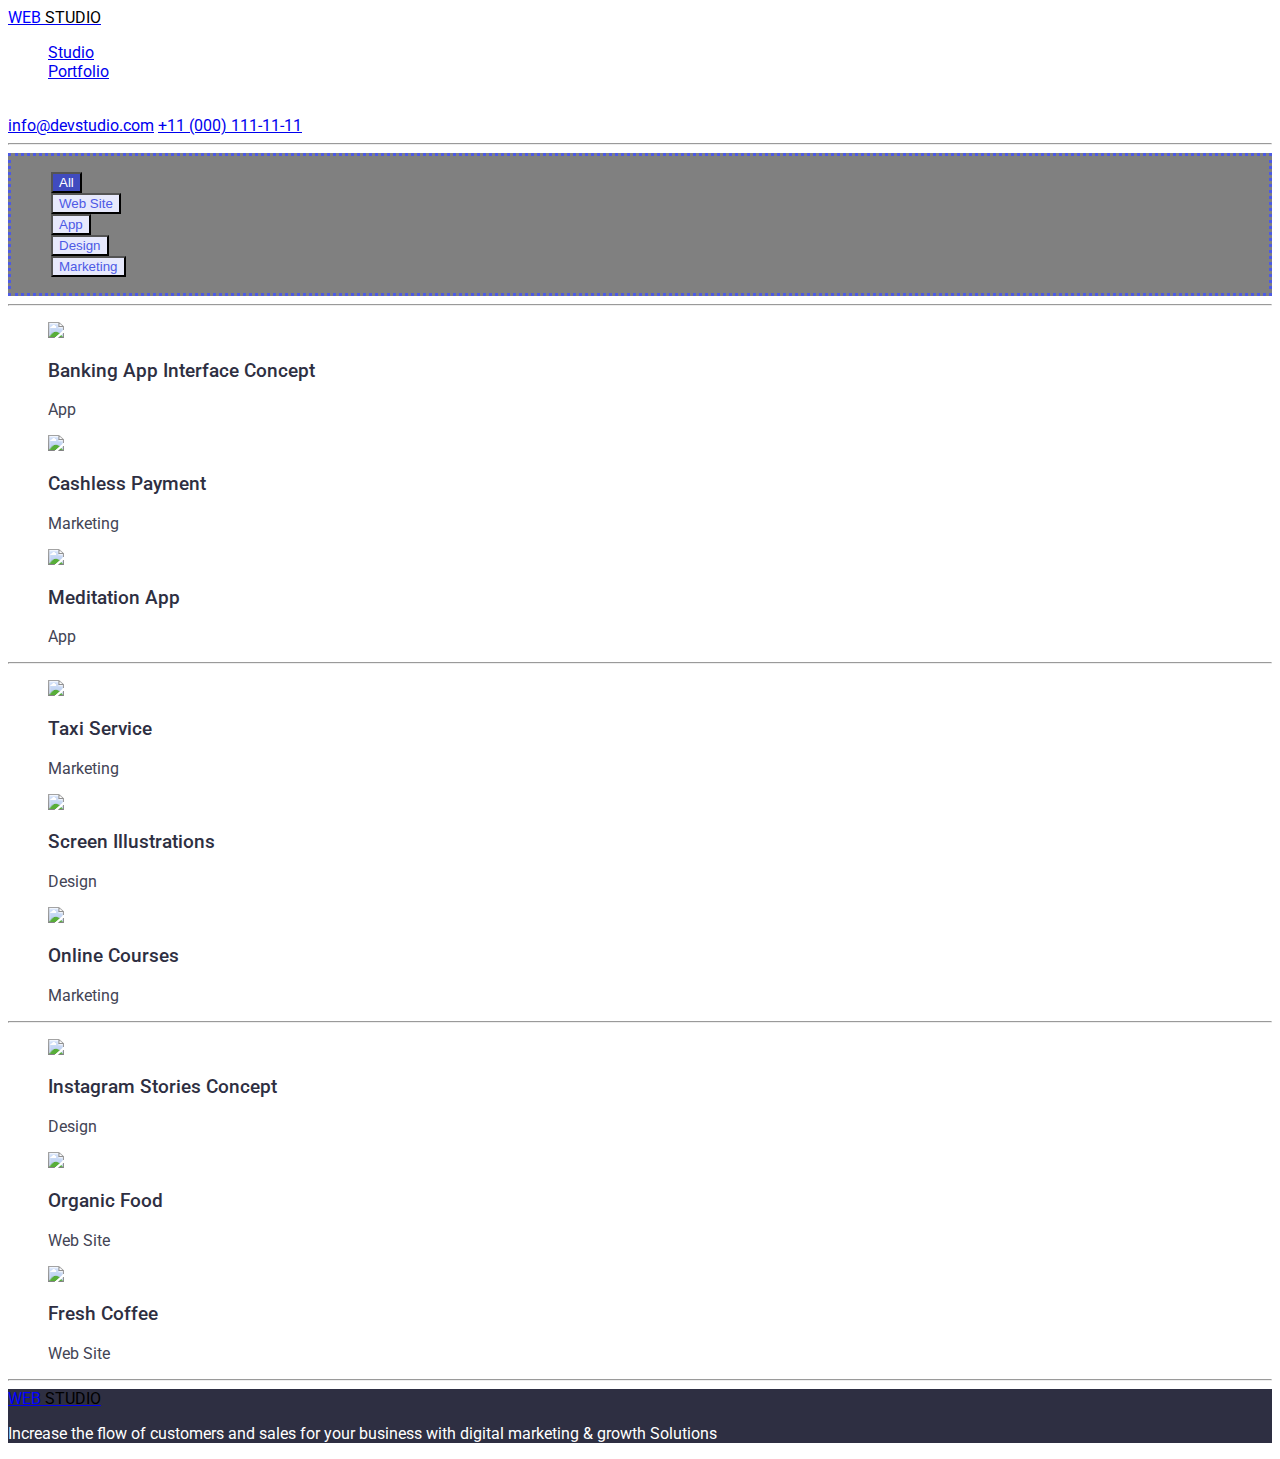
==== portfolio.html @ bbf9c54d "finally-done" ====
<!DOCTYPE html>
<html lang="en">
  <head>
    <meta charset="UTF-8" />
    <meta name="viewport" content="width=device-width, initial-scale=1.0" />
    <title>Document</title>
    <link rel="preconnect" href="https://fonts.googleapis.com" />
    <link rel="preconnect" href="https://fonts.gstatic.com" crossorigin />
    <link
      href="https://fonts.googleapis.com/css2?family=Roboto:wght@400;700&display=swap"
      rel="stylesheet"
    />
    <link rel="stylesheet" href="css/styles.css" />
  </head>
  <body>
    <!-- Sectiunea header -->
    <header>
      <a href="index.html" class="half-text">
        <span class="blue-half">WEB</span>
        <span class="black-half">STUDIO</span>
      </a>
      <!-- Sectiunea de navigatie -->
      <nav class="main-nav">
        <ul>
          <li><a href="/index.html">Studio</a></li>
          <li><a href="/portfolio.html">Portfolio</a></li>
          <li>Contacts</li>
        </ul>
      </nav>
      <section class="main-contacts">
        <a href="mailto:info@devstudio.com" target="_blank"
          >info@devstudio.com</a
        >

        <a href="tel:+110001111111" target="_blank">+11 (000) 111-11-11</a>
      </section>
    </header>
    <hr />
    <!-- Sectiunea hero  -->
    <main>
      <!-- Sectiunea de butoane -->
      <nav class="button-section">
        <ul>
          <li><button type="button" class="Active">All</button></li>
          <li><button type="button">Web Site</button></li>
          <li><button type="button">App</button></li>
          <li><button type="button">Design</button></li>
          <li><button type="button">Marketing</button></li>
        </ul>
      </nav>
      <hr />
      <!-- Prima sectiune de imagini -->
      <section class="images-first-row">
        <ul class="images">
          <li>
            <img src="images/poza1.jpg" alt="Bank-App" width="360" />
            <div class="images-information">
              <h3>Banking App Interface Concept</h3>
              <p>App</p>
            </div>
          </li>
          <li>
            <img src="images/poza2.jpg" alt="cashless-payment" width="360" />
            <div class="images-information">
              <h3>Cashless Payment</h3>
              <p>Marketing</p>
            </div>
          </li>
          <li>
            <img src="images/poza3.jpg" alt="Meditation-App" width="360" />
            <div class="images-information">
              <h3>Meditation App</h3>
              <p>App</p>
            </div>
          </li>
        </ul>
      </section>
      <hr />
      <!-- A doua sectiune de imagini -->
      <section class="images-second-row">
        <ul class="images">
          <li>
            <img src="images/poza4.jpg" alt="Taxi-Services" width="360" />
            <div class="images-information">
              <h3>Taxi Service</h3>
              <p>Marketing</p>
            </div>
          </li>
          <li>
            <img
              src="images/poza5.jpg"
              alt="Screen-Illustrations"
              width="360"
            />
            <div class="images-information">
              <h3>Screen Illustrations</h3>
              <p>Design</p>
            </div>
          </li>
          <li>
            <img src="images/poza6.jpg" alt="Online-Courses" width="360" />
            <div class="images-information">
              <h3>Online Courses</h3>
              <p>Marketing</p>
            </div>
          </li>
        </ul>
      </section>
      <hr />
      <!-- A treia sectiune de imagini -->
      <section class="images-third-row">
        <ul class="images">
          <li>
            <img
              src="images/poza7.jpg"
              alt="Instagram-Stories-Concept"
              width="360"
            />
            <div class="images-information">
              <h3>Instagram Stories Concept</h3>
              <p>Design</p>
            </div>
          </li>
          <li>
            <img src="images/poza8.jpg" alt="Organic-Food" width="360" />
            <div class="images-information">
              <h3>Organic Food</h3>
              <p>Web Site</p>
            </div>
          </li>
          <li>
            <img src="images/poza9.jpg" alt="Fresh-Coffee" width="360" />
            <div class="images-information">
              <h3>Fresh Coffee</h3>
              <p>Web Site</p>
            </div>
          </li>
        </ul>
      </section>
    </main>
    <hr />
    <!-- Sectiunea footer -->
    <footer>
      <a href="index.html" class="half-text">
        <span class="blue-half">WEB</span>
        <span class="black-half">STUDIO</span>
      </a>

      <p>
        Increase the flow of customers and sales for your business with digital
        marketing & growth Solutions
      </p>
    </footer>
  </body>
</html>
---- css/styles.css ----
body {
  font-family: "Roboto", sans-serif;
  color: rgba(255, 255, 255, 1);
}
.button-section [type="button"] {
  color: #4d5ae5;
  background-color: rgba(231, 233, 252, 1);
  cursor: pointer;
}
.button-section .Active {
  color: rgb(255, 255, 255);
  background-color: rgba(64, 75, 191, 1);
}
nav.button-section li {
  list-style-type: none;
}
nav.button-section {
  background-color: grey;
  border-style: dotted;
  border-color: rgba(77, 90, 229, 1);
  padding: 12px, 24px, 12px, 24px;
}
section.HERO {
  background-color: rgba(46, 47, 66, 1);
}
section.HERO button.ORDER-SERVICE {
  color: white;
  background-color: rgba(77, 90, 229, 1);
  cursor: pointer;
}
section.HERO h1 {
  color: white;
}
header nav.main-nav li {
  list-style-type: none;
}
.removing-dots-services-section ul.services {
  list-style-type: none;
  background-color: rgb(255, 255, 255);
}
.removing-dots-ourteam-section ul.team {
  list-style: none;
  background-color: rgba(244, 244, 253, 1);
}
footer {
  background-color: rgba(46, 47, 66, 1);
}
footer p {
  color: white;
}
section.images-first-row ul.images {
  list-style-type: none;
}
section.images-second-row ul.images {
  list-style-type: none;
}
section.images-third-row ul.images {
  list-style-type: none;
}
.blue-half {
  color: blue;
}

.black-half {
  color: black;
}
section.main-contacts a:hover {
  color: hotpink;
}
div.Strategy p {
  font-size: 16px;
  color: rgba(67, 68, 85, 1);
}
div.Strategy h3 {
  font-weight: 500;
  color: rgba(46, 47, 66, 1);
  font-size: 20;
}
section.removing-dots-services-section h2 {
  color: rgba(46, 47, 66, 1);
  font-weight: 700;
  font-size: 36;
  text-align: center;
}
section.removing-dots-ourteam-section h2 {
  color: rgba(46, 47, 66, 1);
  font-weight: 700;
  font: size 36px;
  text-align: center;
}
section.removing-dots-ourteam-section div.team-information h3 {
  color: rgba(46, 47, 66, 1);
  font-weight: 500;
  font-size: 20;
  text-align: center;
}
section.removing-dots-ourteam-section div.team-information p {
  color: rgba(67, 68, 85, 1);
  font-size: 20;
  text-align: center;
}
section.images-first-row h3 {
  color: rgba(46, 47, 66, 1);
  font-weight: 500;
  font-size: 20;
}
section.images-second-row h3 {
  color: rgba(46, 47, 66, 1);
  font-weight: 500;
  font-size: 20;
}
section.images-third-row h3 {
  color: rgba(46, 47, 66, 1);
  font-weight: 500;
  font-size: 20;
}
section.images-first-row p {
  color: rgba(67, 68, 85, 1);
  font-size: 16;
}
section.images-second-row p {
  color: rgba(67, 68, 85, 1);
  font-size: 16;
}
section.images-third-row p {
  color: rgba(67, 68, 85, 1);
  font-size: 16;
}
nav.button-section [type="button"]:hover {
  color: hotpink;
}
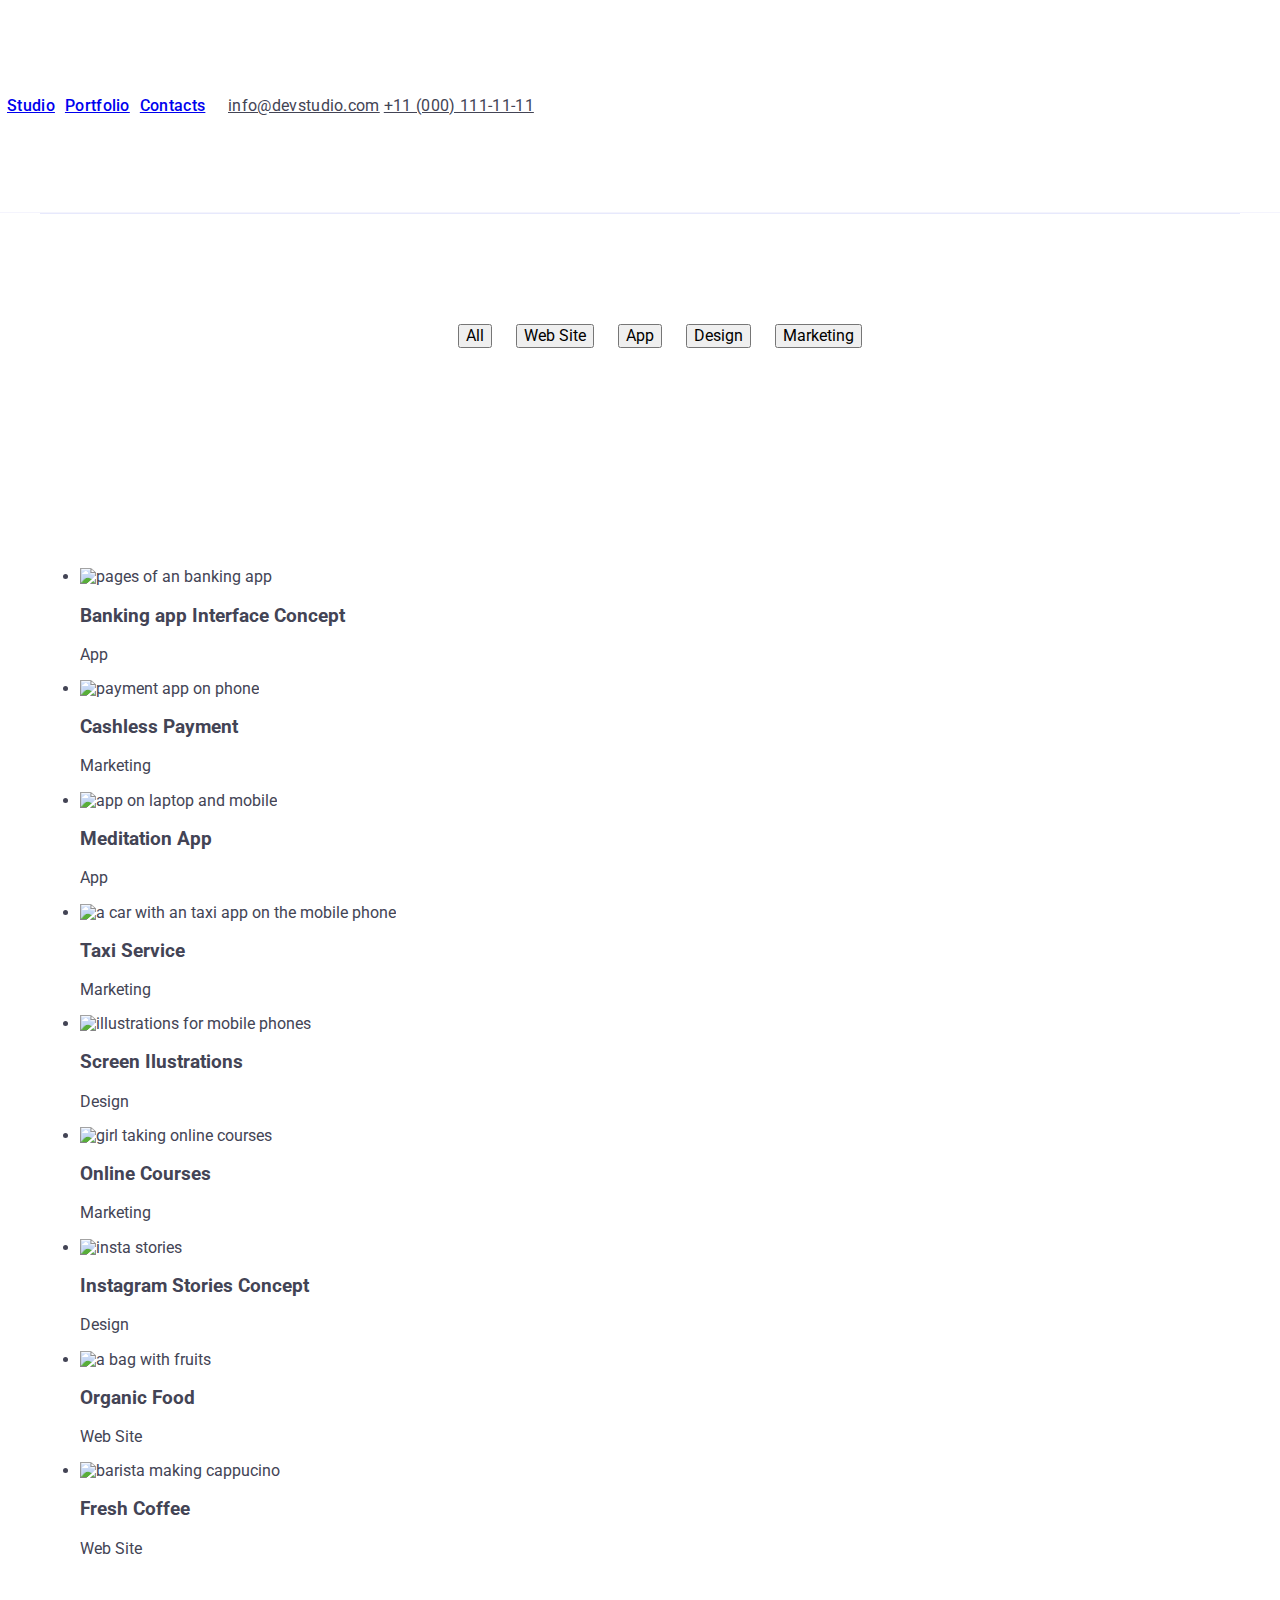
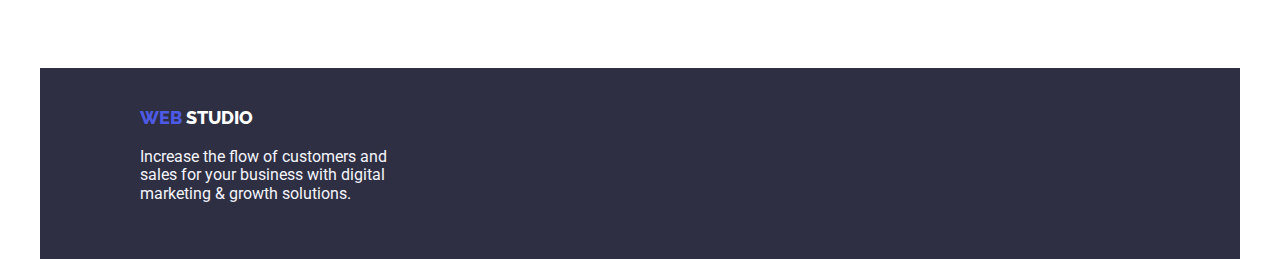
==== commit 9f3a8e5c: "question2" ====
--- a/portfolio.html
+++ b/portfolio.html
@@ -7,149 +7,120 @@
     <link rel="preconnect" href="https://fonts.googleapis.com" />
     <link rel="preconnect" href="https://fonts.gstatic.com" crossorigin />
     <link
-      href="https://fonts.googleapis.com/css2?family=Roboto:wght@400;700&display=swap"
+      href="https://fonts.googleapis.com/css2?family=Raleway:ital,wght@0,700;1,700&family=Roboto:wght@400;500;700;900&display=swap"
       rel="stylesheet"
     />
+    <link rel="stylesheet" href="/css/modern-normalize.css" />
     <link rel="stylesheet" href="css/styles.css" />
   </head>
-  <body>
+  <body class="main-page">
     <!-- Sectiunea header -->
-    <header>
-      <a href="index.html" class="half-text">
-        <span class="blue-half">WEB</span>
-        <span class="black-half">STUDIO</span>
-      </a>
-      <!-- Sectiunea de navigatie -->
-      <nav class="main-nav">
-        <ul>
-          <li><a href="/index.html">Studio</a></li>
-          <li><a href="/portfolio.html">Portfolio</a></li>
-          <li>Contacts</li>
-        </ul>
-      </nav>
-      <section class="main-contacts">
-        <a href="mailto:info@devstudio.com" target="_blank"
-          >info@devstudio.com</a
-        >
+    <div class="container header-container">
+      <header class="global-header">
+        <a href="./index.html" class="logo">
+          <span class="iris-blue">WEB</span>
+          <span class="cloud">STUDIO</span>
+        </a>
+        <!-- Sectiunea de navigatie -->
+        <nav class="main-nav">
+          <ul class="menu-items">
+            <li><a href="./index.html">Studio</a></li>
+            <li><a href="./portfolio.html">Portfolio</a></li>
+            <li><a href="./contacts.html">Contacts</a></li>
+          </ul>
+        </nav>
+        <section class="main-contacts">
+          <a href="mailto:info@devstudio.com" target="_blank"
+            >info@devstudio.com</a
+          >
 
-        <a href="tel:+110001111111" target="_blank">+11 (000) 111-11-11</a>
-      </section>
-    </header>
-    <hr />
+          <a href="tel:+110001111111" target="_blank">+11 (000) 111-11-11</a>
+        </section>
+      </header>
+    </div>
     <!-- Sectiunea hero  -->
+    <div class="container">
     <main>
-      <!-- Sectiunea de butoane -->
-      <nav class="button-section">
-        <ul>
-          <li><button type="button" class="Active">All</button></li>
-          <li><button type="button">Web Site</button></li>
-          <li><button type="button">App</button></li>
-          <li><button type="button">Design</button></li>
-          <li><button type="button">Marketing</button></li>
-        </ul>
-      </nav>
-      <hr />
-      <!-- Prima sectiune de imagini -->
-      <section class="images-first-row">
-        <ul class="images">
-          <li>
-            <img src="images/poza1.jpg" alt="Bank-App" width="360" />
-            <div class="images-information">
-              <h3>Banking App Interface Concept</h3>
-              <p>App</p>
-            </div>
-          </li>
-          <li>
-            <img src="images/poza2.jpg" alt="cashless-payment" width="360" />
-            <div class="images-information">
-              <h3>Cashless Payment</h3>
-              <p>Marketing</p>
-            </div>
-          </li>
-          <li>
-            <img src="images/poza3.jpg" alt="Meditation-App" width="360" />
-            <div class="images-information">
-              <h3>Meditation App</h3>
-              <p>App</p>
-            </div>
-          </li>
-        </ul>
-      </section>
-      <hr />
-      <!-- A doua sectiune de imagini -->
-      <section class="images-second-row">
-        <ul class="images">
-          <li>
-            <img src="images/poza4.jpg" alt="Taxi-Services" width="360" />
-            <div class="images-information">
-              <h3>Taxi Service</h3>
-              <p>Marketing</p>
-            </div>
-          </li>
-          <li>
-            <img
-              src="images/poza5.jpg"
-              alt="Screen-Illustrations"
-              width="360"
-            />
-            <div class="images-information">
-              <h3>Screen Illustrations</h3>
-              <p>Design</p>
-            </div>
-          </li>
-          <li>
-            <img src="images/poza6.jpg" alt="Online-Courses" width="360" />
-            <div class="images-information">
-              <h3>Online Courses</h3>
-              <p>Marketing</p>
-            </div>
-          </li>
-        </ul>
-      </section>
-      <hr />
-      <!-- A treia sectiune de imagini -->
-      <section class="images-third-row">
-        <ul class="images">
-          <li>
-            <img
-              src="images/poza7.jpg"
-              alt="Instagram-Stories-Concept"
-              width="360"
-            />
-            <div class="images-information">
-              <h3>Instagram Stories Concept</h3>
-              <p>Design</p>
-            </div>
-          </li>
-          <li>
-            <img src="images/poza8.jpg" alt="Organic-Food" width="360" />
-            <div class="images-information">
-              <h3>Organic Food</h3>
-              <p>Web Site</p>
-            </div>
-          </li>
-          <li>
-            <img src="images/poza9.jpg" alt="Fresh-Coffee" width="360" />
-            <div class="images-information">
-              <h3>Fresh Coffee</h3>
-              <p>Web Site</p>
-            </div>
-          </li>
-        </ul>
-      </section>
-    </main>
-    <hr />
+      <!-- sectiune de imagini -->
+                  <section class="filter-section">
+                <ul class="filter-buttons">
+                    <li><button type="button">All</button></li>
+                    <li><button type="button">Web Site</button></li>
+                    <li><button type="button">App</button></li>
+                    <li><button type="button">Design</button></li>
+                    <li><button type="button">Marketing</button></li>
+                </ul>
+            </section>
+            <!-- Projects section -->
+            <section class="project-section">
+                <ul class="project-cards">
+                    <li>
+                        <img src="./images/poza1.jpg" alt="pages of an banking app" width="360">
+                        <h3>Banking app Interface Concept</h3>
+                        <p>App</p>
+                    </li>
+                    <li>
+                        <img src="./images/poza2.jpg" alt="payment app on phone"
+                            width="360">
+                        <h3>Cashless Payment</h3>
+                        <p>Marketing</p>
+                    </li>
+                    <li>
+                        <img src="./images/poza3.jpg" alt="app on laptop and mobile"
+                            width="360">
+                        <h3>Meditation App</h3>
+                        <p>App</p>
+                    </li>
+
+                    <li>
+                        <img src="./images/poza4.jpg"
+                            alt="a car with an taxi app on the mobile phone" width="360">
+                        <h3>Taxi Service</h3>
+                        <p>Marketing</p>
+                    </li>
+                    <li>
+                        <img src="./images/poza5.jpg"
+                            alt="illustrations for mobile phones" width="360">
+                        <h3>Screen Ilustrations</h3>
+                        <p>Design</p>
+                    </li>
+                    <li>
+                        <img src="./images/poza6.jpg" alt="girl taking online courses"
+                            width="360">
+                        <h3>Online Courses</h3>
+                        <p>Marketing</p>
+                    </li>
+
+                    <li>
+                        <img src="./images/poza7.jpg" alt="insta stories" width="360">
+                        <h3>Instagram Stories Concept</h3>
+                        <p>Design</p>
+                    </li>
+                    <li>
+                        <img src="./images/poza8.jpg" alt="a bag with fruits" width="360">
+                        <h3>Organic Food</h3>
+                        <p>Web Site</p>
+                    </li>
+                    <li>
+                        <img src="./images/poza9.jpg" alt="barista making cappucino"
+                            width="360">
+                        <h3>Fresh Coffee</h3>
+                        <p>Web Site</p>
+                    </li>
+                </ul>
+            </section>
     <!-- Sectiunea footer -->
-    <footer>
-      <a href="index.html" class="half-text">
-        <span class="blue-half">WEB</span>
-        <span class="black-half">STUDIO</span>
-      </a>
-
-      <p>
-        Increase the flow of customers and sales for your business with digital
-        marketing & growth Solutions
-      </p>
-    </footer>
+    <div class="container">
+      <footer class="footer-section">
+        <a href="index.html" class="logo">
+          <span class="iris-blue">WEB</span>
+          <span class="navy-blue">STUDIO</span>
+        </a>
+        <p>Increase the flow of customers and </br>
+                sales for your business with digital</br>
+                marketing & growth solutions.
+            </p>
+      </footer>
+    </div>
   </body>
-</html>
+</html>--- a/css/styles.css
+++ b/css/styles.css
@@ -1,131 +1,209 @@
+:root {
+  --link-color: #000000;
+  --logo-font-family: "Raleway", sans-serif;
+  --text-font-family: "Roboto", sans-serif;
+  --body-text-color: #434455;
+  --heading-text-color: #2e2f42;
+  --main-background-color: #ffffff;
+  --brand-color: #4d5ae5;
+  --secondary-bkg-color: #f4f4fd;
+  --hover-color: #404bbf;
+}
+
+*,
+*::before,
+*::after {
+  box-sizing: border-box;
+}
+section {
+  padding: 94px 0;
+  width: 1200px;
+}
+.container {
+  max-width: 1200px;
+  display: flex;
+  justify-content: center;
+}
+
+.main-page {
+  font-family: var(--text-font-family);
+  color: var(--body-text-color);
+  font-size: 16px;
+}
+
+.global-header .logo,
+.footer-section .logo {
+  text-decoration: none;
+  font-size: 18px;
+  font-family: var(--logo-font-family);
+  font-weight: 800;
+}
+
+.global-header {
+  display: flex;
+  align-items: baseline;
+  border-bottom: 1px solid var(--secondary-bkg-color);
+}
+.logo > .navy-blue {
+  color: var(--main-background-color);
+}
+.logo > .iris-blue {
+  color: #4d5ae5;
+}
+.logo > .cloud {
+  color: var(--link-color);
+}
+.logo {
+  width: 115px;
+  height: 24px;
+  top: 24px;
+  left: 156px;
+}
+.main-nav {
+  width: 261px;
+  height: 24px;
+  top: 24px;
+  left: 347px;
+  gap: 40px;
+}
+.menu-items {
+  display: flex;
+  list-style-type: none;
+  width: 48px;
+  height: 24px;
+  gap: 10px;
+  flex-direction: row;
+}
+.menu-items > li {
+  font-family: var(--text-font-family);
+  font-size: 16px;
+  font-weight: 500;
+  line-height: 24px;
+  letter-spacing: 0.02em;
+  text-align: left;
+  color: var(--heading-text-color);
+}
+.main-contacts > a {
+  font-family: var(--text-font-family);
+  font-size: 16px;
+  font-weight: 400;
+  line-height: 24px;
+  letter-spacing: 0.02em;
+  text-align: left;
+  color: var(--body-text-color);
+}
+.header-container {
+  color: var(--main-background-color);
+  border: 0px, 0px, 1px, 0px;
+  border-bottom: 1px solid;
+  border-color: #e7e9fc;
+}
+.hero-section {
+  background-color: #2e2f42;
+  display: flex;
+  justify-content: center;
+  flex-direction: column;
+  align-items: center;
+  min-width: 1200px;
+}
+
+.hero-section > h1 {
+  color: #ffffff;
+  width: 204px;
+}
+
+.order-button {
+  background-color: #4d5ae5;
+  font-family: "Roboto", sans-serif;
+  border-radius: 4px;
+  padding: 16px, 32px, 16px, 32px;
+  border-color: #4d5ae5;
+  color: #fff;
+  font-weight: 500;
+  width: 169px;
+  height: 56px;
+  display: flex;
+  align-items: center;
+  justify-content: center;
+}
+.order-button:hover {
+  background-color: var(--hover-color);
+}
+h3,
+h2 {
+  font-weight: 700;
+  color: var(--body-text-color);
+  display: flex;
+}
+.feature-section {
+  display: flex;
+  justify-content: center;
+}
+.features {
+  list-style-type: none;
+  display: flex;
+}
+.features > li {
+  width: 264px;
+  padding-left: 24px;
+}
+.offer-images {
+  display: flex;
+  justify-content: center;
+  padding: 36px;
+  gap: 20px;
+}
+.title {
+  display: flex;
+  justify-content: center;
+}
+.team-section {
+  background-color: var(--secondary-bkg-color);
+}
+.team-members {
+  display: flex;
+  justify-content: center;
+  list-style-type: none;
+}
+.team-information {
+  background-color: var(--secondary-bkg-color);
+  position: relative;
+}
 body {
-  font-family: "Roboto", sans-serif;
-  color: rgba(255, 255, 255, 1);
-}
-.button-section [type="button"] {
-  color: #4d5ae5;
-  background-color: rgba(231, 233, 252, 1);
-  cursor: pointer;
-}
-.button-section .Active {
-  color: rgb(255, 255, 255);
-  background-color: rgba(64, 75, 191, 1);
-}
-nav.button-section li {
-  list-style-type: none;
-}
-nav.button-section {
-  background-color: grey;
-  border-style: dotted;
-  border-color: rgba(77, 90, 229, 1);
-  padding: 12px, 24px, 12px, 24px;
-}
-section.HERO {
-  background-color: rgba(46, 47, 66, 1);
-}
-section.HERO button.ORDER-SERVICE {
-  color: white;
-  background-color: rgba(77, 90, 229, 1);
-  cursor: pointer;
-}
-section.HERO h1 {
-  color: white;
-}
-header nav.main-nav li {
-  list-style-type: none;
-}
-.removing-dots-services-section ul.services {
-  list-style-type: none;
-  background-color: rgb(255, 255, 255);
-}
-.removing-dots-ourteam-section ul.team {
-  list-style: none;
-  background-color: rgba(244, 244, 253, 1);
-}
-footer {
-  background-color: rgba(46, 47, 66, 1);
-}
-footer p {
-  color: white;
-}
-section.images-first-row ul.images {
-  list-style-type: none;
-}
-section.images-second-row ul.images {
-  list-style-type: none;
-}
-section.images-third-row ul.images {
-  list-style-type: none;
-}
-.blue-half {
-  color: blue;
-}
-
-.black-half {
-  color: black;
-}
-section.main-contacts a:hover {
-  color: hotpink;
-}
-div.Strategy p {
-  font-size: 16px;
-  color: rgba(67, 68, 85, 1);
-}
-div.Strategy h3 {
-  font-weight: 500;
-  color: rgba(46, 47, 66, 1);
-  font-size: 20;
-}
-section.removing-dots-services-section h2 {
-  color: rgba(46, 47, 66, 1);
-  font-weight: 700;
-  font-size: 36;
-  text-align: center;
-}
-section.removing-dots-ourteam-section h2 {
-  color: rgba(46, 47, 66, 1);
-  font-weight: 700;
-  font: size 36px;
-  text-align: center;
-}
-section.removing-dots-ourteam-section div.team-information h3 {
-  color: rgba(46, 47, 66, 1);
-  font-weight: 500;
-  font-size: 20;
-  text-align: center;
-}
-section.removing-dots-ourteam-section div.team-information p {
-  color: rgba(67, 68, 85, 1);
-  font-size: 20;
-  text-align: center;
-}
-section.images-first-row h3 {
-  color: rgba(46, 47, 66, 1);
-  font-weight: 500;
-  font-size: 20;
-}
-section.images-second-row h3 {
-  color: rgba(46, 47, 66, 1);
-  font-weight: 500;
-  font-size: 20;
-}
-section.images-third-row h3 {
-  color: rgba(46, 47, 66, 1);
-  font-weight: 500;
-  font-size: 20;
-}
-section.images-first-row p {
-  color: rgba(67, 68, 85, 1);
-  font-size: 16;
-}
-section.images-second-row p {
-  color: rgba(67, 68, 85, 1);
-  font-size: 16;
-}
-section.images-third-row p {
-  color: rgba(67, 68, 85, 1);
-  font-size: 16;
-}
-nav.button-section [type="button"]:hover {
-  color: hotpink;
-}
+  margin: 0;
+  font-family: var(--text-font-family);
+  color: var(--body-text-color);
+}
+
+.container {
+  max-width: 1200px;
+  margin: 0 auto; /* pentru a centra containerul pe orizontală */
+  padding: 0 20px;
+}
+.footer-section {
+  background-color: #2e2f42;
+  color: var(--secondary-bkg-color);
+  display: flex;
+  justify-content: center;
+  flex-direction: column;
+  align-items: flex-start;
+  min-width: 1200px;
+  padding: 40px 100px;
+  white-space: nowrap;
+}
+.container > .header-container {
+  display: flex;
+  justify-content: center;
+}
+.filter-section {
+  display: flex;
+  justify-content: center;
+}
+.filter-section > .filter-buttons {
+  display: flex;
+  list-style-type: none;
+  gap: 24px;
+}
+.filter-buttons > .button {
+  background-color: #404bbf;
+}
